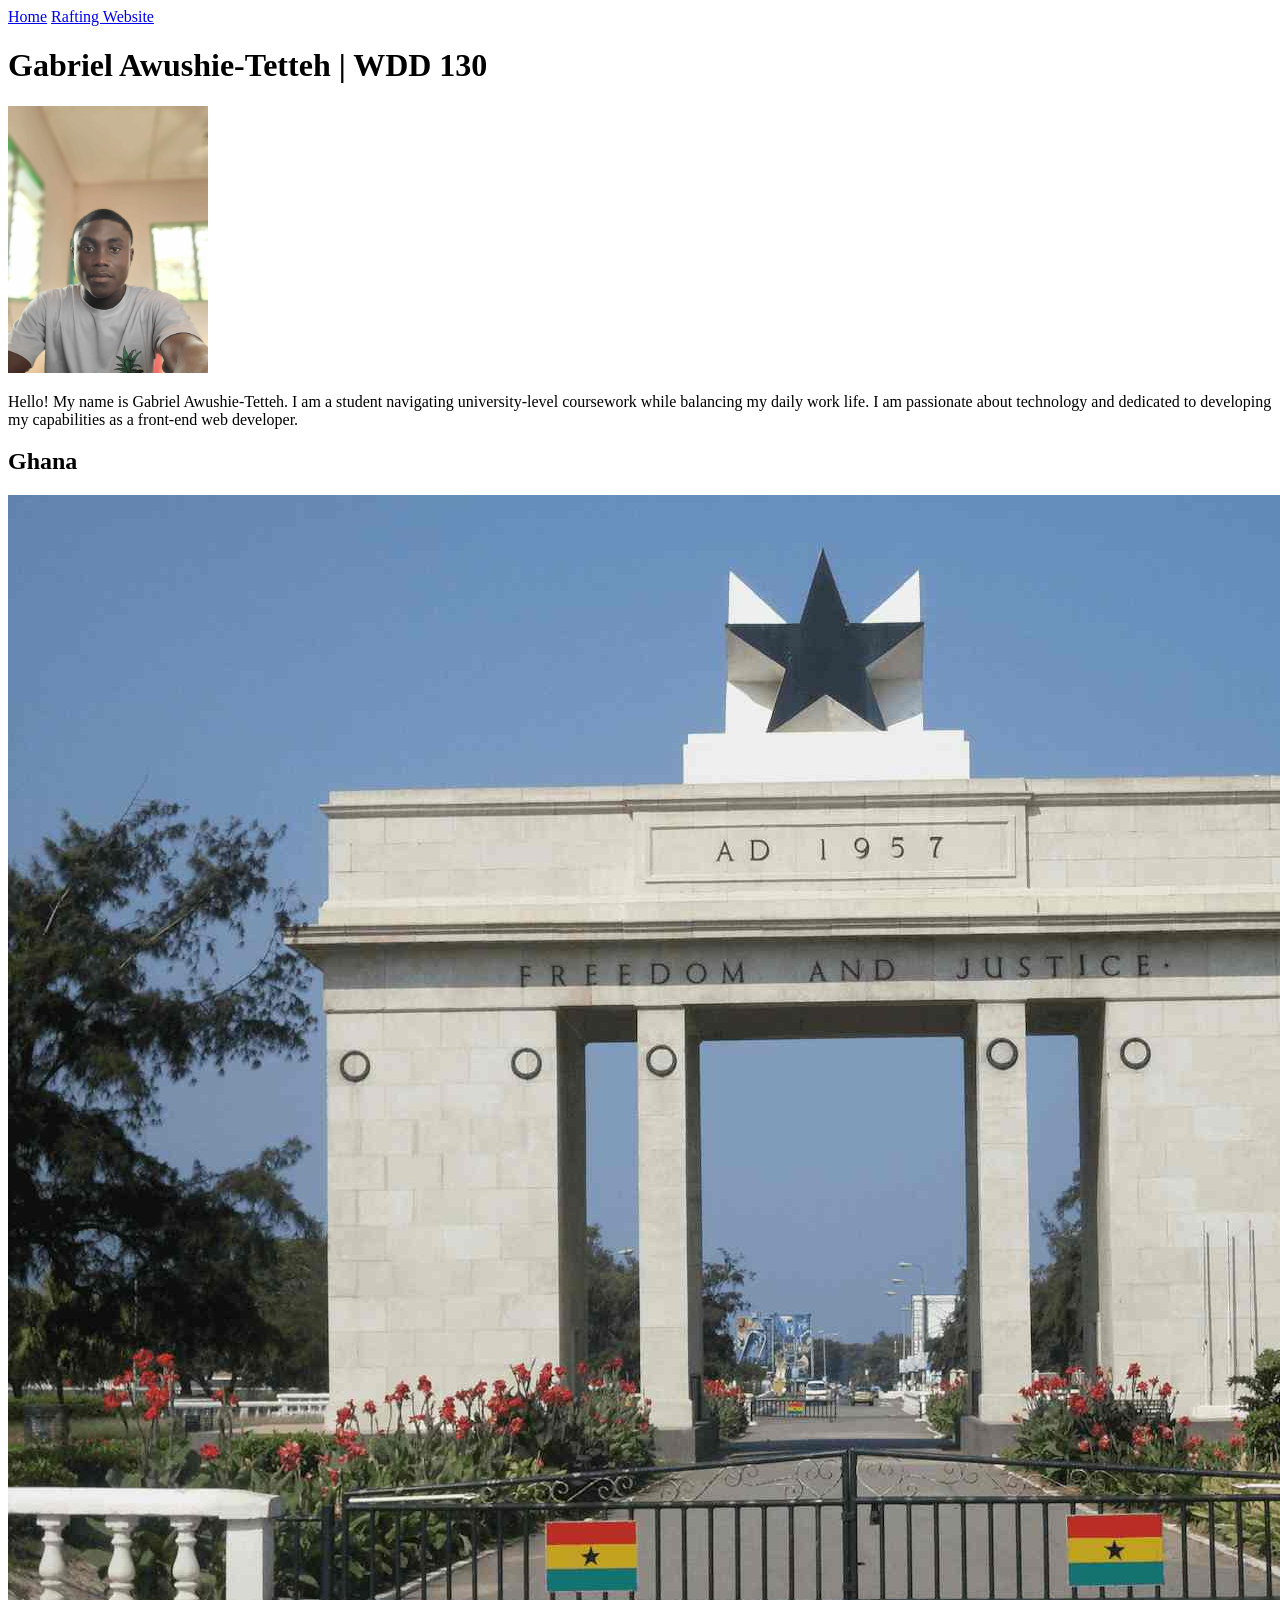
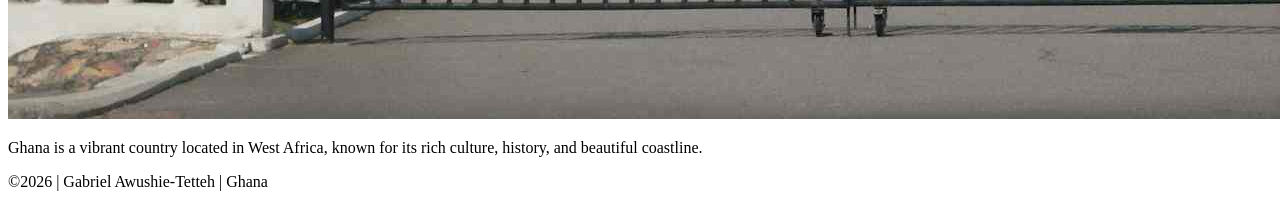
==== index.html @ 214a3665 "update week 2 homepage enhancement 2" ====
<!DOCTYPE html>
<html lang="en-us">

<head>
    <meta charset="utf-8">
    <meta name="viewport" content="width=device-width, initial-scale=1.0">
    <title>Gabriel Awushie-Tetteh | WDD 130</title>
    <meta name="descripton" content="Welcome to Gabriel Awushie-Tetteh's WDD 130 homepage, featuring web development assignments and projects.">
    <meta name="author" content="Gabriel Awushie-Tetteh">
</head>

<body>
    <header>
        <nav>
            <a href="#">Home</a>
            <a href="wwr/">Rafting Website</a>
        </nav>
    </header>

    <main>
        <h1>Gabriel Awushie-Tetteh | WDD 130</h1>

        <img src="images/profile.jpg" alt="Profile picture of Gabriel Awushie-Tetteh" width="200">

        <p>Hello! My name is Gabriel Awushie-Tetteh. I am a student navigating university-level
            coursework while balancing my daily work life. I am passionate about technology and
            dedicated to developing my capabilities as a front-end web developer.</p>
       
    </main>
    <aside>
    <h2>Ghana</h2>
    <img src="images/independence-arch.jpg" alt="A beautiful view of Ghana">
    <p>Ghana is a vibrant country located in West Africa, known for its rich culture, history, and beautiful coastline.</p>
    </aside>

    <footer>
        <p>©️2026 | Gabriel Awushie-Tetteh | Ghana</p>
    </footer>
</body>

</html>
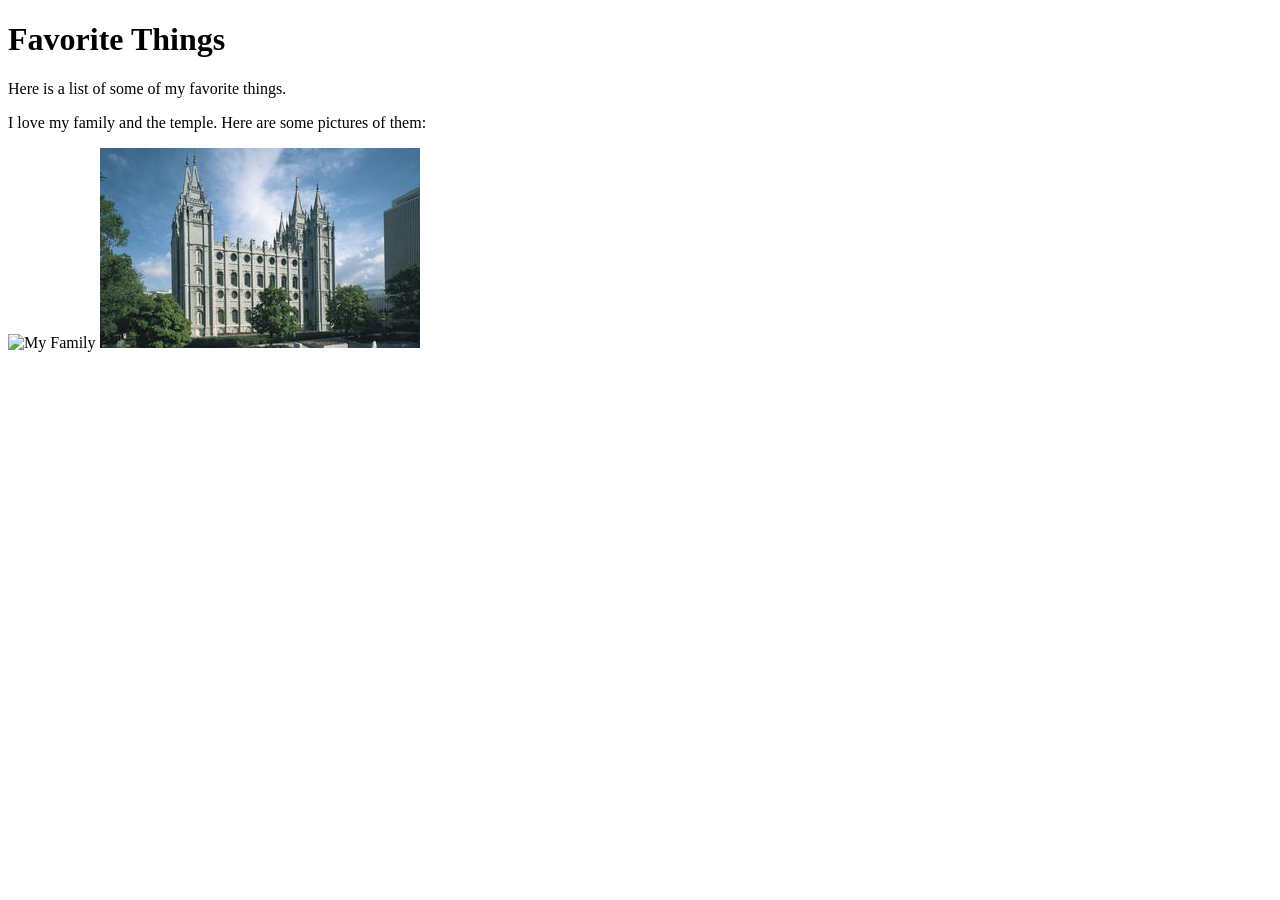
==== commit 261e28b7: "udate week 2 home page enhancement II" ====
--- a/index.html
+++ b/index.html
@@ -1,41 +1,17 @@
 <!DOCTYPE html>
-<html lang="en-us">
+<html lang="en">
+  <head>
+    <meta charset="UTF-8">
+    <meta name="viewport" content="width=device-width, initial-scale=1.0">
+    <title>My Favorite Things</title>
+  </head>
+  <body>
+    <h1>Favorite Things</h1>
+    <p>Here is a list of some of my favorite things.</p>
+    <p>I love my family and the temple. Here are some pictures of them:</p>
 
-<head>
-    <meta charset="utf-8">
-    <meta name="viewport" content="width=device-width, initial-scale=1.0">
-    <title>Gabriel Awushie-Tetteh | WDD 130</title>
-    <meta name="descripton" content="Welcome to Gabriel Awushie-Tetteh's WDD 130 homepage, featuring web development assignments and projects.">
-    <meta name="author" content="Gabriel Awushie-Tetteh">
-</head>
+    <img src="images/family.jpg" alt="My Family">
+    <img src="images/salt-lake-temple.jpg" alt="The Salt Lake Temple.">
+  </body>
+</html>
 
-<body>
-    <header>
-        <nav>
-            <a href="#">Home</a>
-            <a href="wwr/">Rafting Website</a>
-        </nav>
-    </header>
-
-    <main>
-        <h1>Gabriel Awushie-Tetteh | WDD 130</h1>
-
-        <img src="images/profile.jpg" alt="Profile picture of Gabriel Awushie-Tetteh" width="200">
-
-        <p>Hello! My name is Gabriel Awushie-Tetteh. I am a student navigating university-level
-            coursework while balancing my daily work life. I am passionate about technology and
-            dedicated to developing my capabilities as a front-end web developer.</p>
-       
-    </main>
-    <aside>
-    <h2>Ghana</h2>
-    <img src="images/independence-arch.jpg" alt="A beautiful view of Ghana">
-    <p>Ghana is a vibrant country located in West Africa, known for its rich culture, history, and beautiful coastline.</p>
-    </aside>
-
-    <footer>
-        <p>©️2026 | Gabriel Awushie-Tetteh | Ghana</p>
-    </footer>
-</body>
-
-</html>
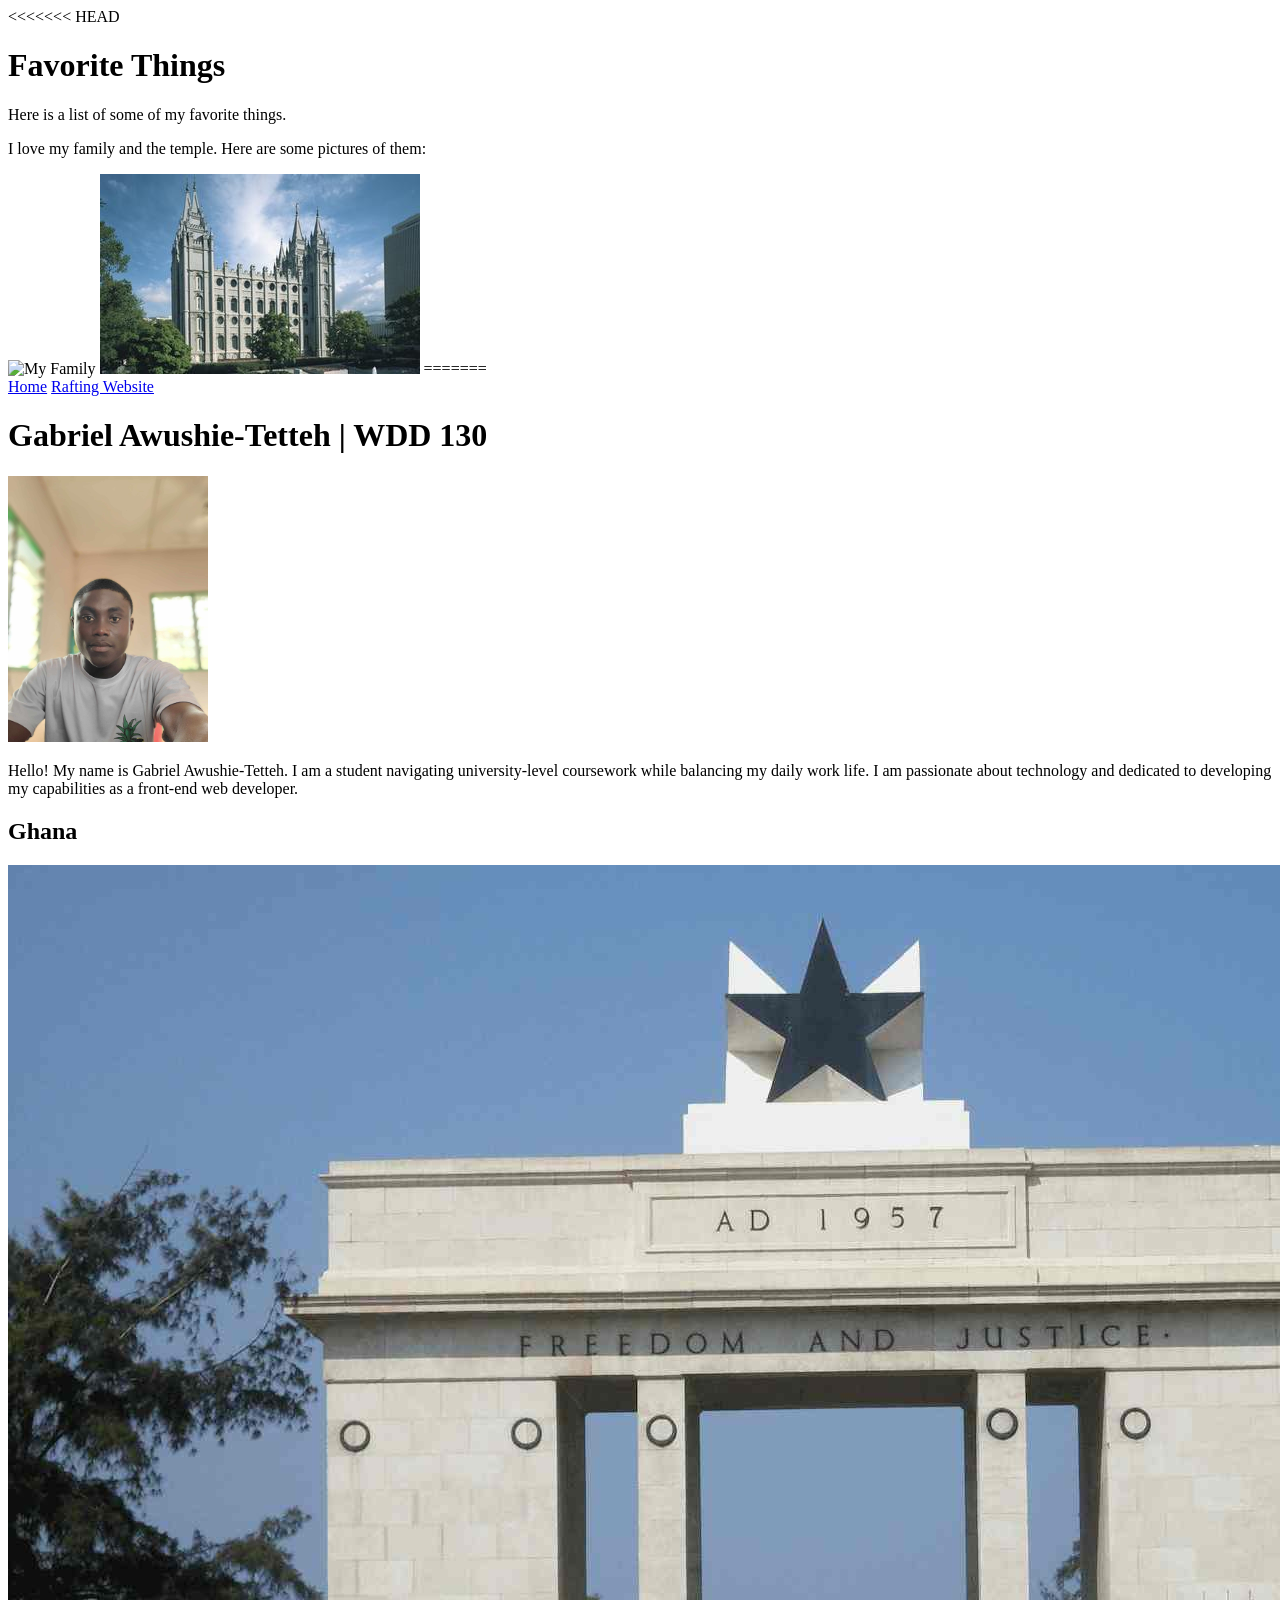
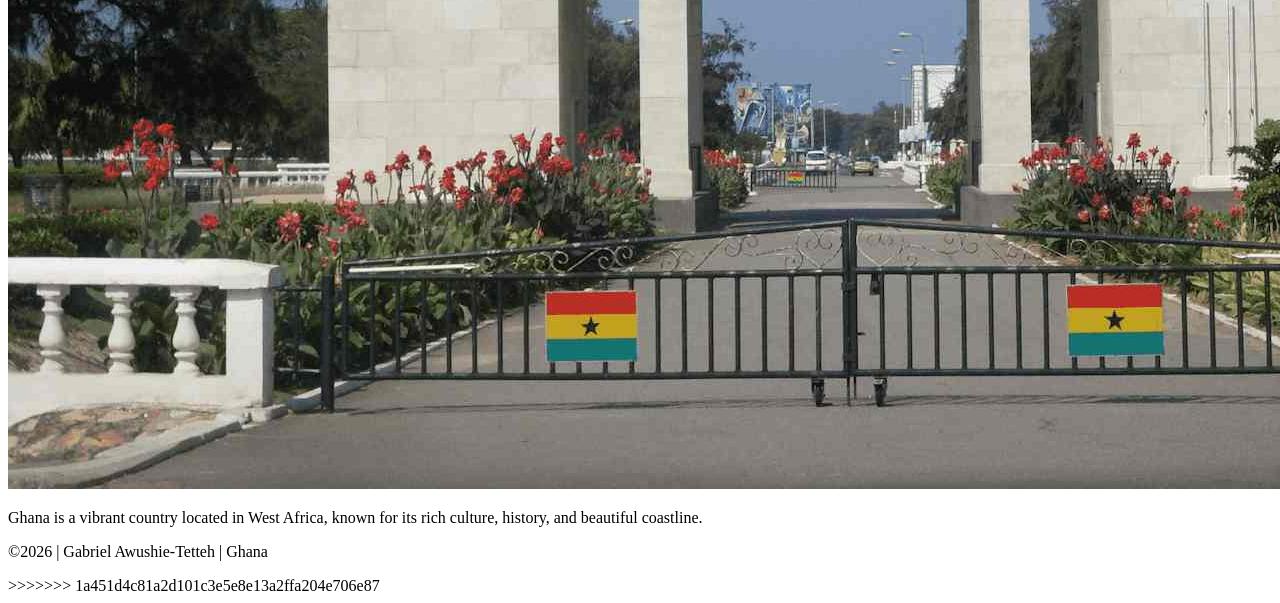
==== commit 1a3b6129: "Merge branch and resolve conflicts" ====
--- a/index.html
+++ b/index.html
@@ -1,4 +1,5 @@
 <!DOCTYPE html>
+<<<<<<< HEAD
 <html lang="en">
   <head>
     <meta charset="UTF-8">
@@ -15,3 +16,45 @@
   </body>
 </html>
 
+=======
+<html lang="en-us">
+
+<head>
+    <meta charset="utf-8">
+    <meta name="viewport" content="width=device-width, initial-scale=1.0">
+    <title>Gabriel Awushie-Tetteh | WDD 130</title>
+    <meta name="descripton" content="Welcome to Gabriel Awushie-Tetteh's WDD 130 homepage, featuring web development assignments and projects.">
+    <meta name="author" content="Gabriel Awushie-Tetteh">
+</head>
+
+<body>
+    <header>
+        <nav>
+            <a href="#">Home</a>
+            <a href="wwr/">Rafting Website</a>
+        </nav>
+    </header>
+
+    <main>
+        <h1>Gabriel Awushie-Tetteh | WDD 130</h1>
+
+        <img src="images/profile.jpg" alt="Profile picture of Gabriel Awushie-Tetteh" width="200">
+
+        <p>Hello! My name is Gabriel Awushie-Tetteh. I am a student navigating university-level
+            coursework while balancing my daily work life. I am passionate about technology and
+            dedicated to developing my capabilities as a front-end web developer.</p>
+       
+    </main>
+    <aside>
+    <h2>Ghana</h2>
+    <img src="images/independence-arch.jpg" alt="A beautiful view of Ghana">
+    <p>Ghana is a vibrant country located in West Africa, known for its rich culture, history, and beautiful coastline.</p>
+    </aside>
+
+    <footer>
+        <p>©️2026 | Gabriel Awushie-Tetteh | Ghana</p>
+    </footer>
+</body>
+
+</html>
+>>>>>>> 1a451d4c81a2d101c3e5e8e13a2ffa204e706e87
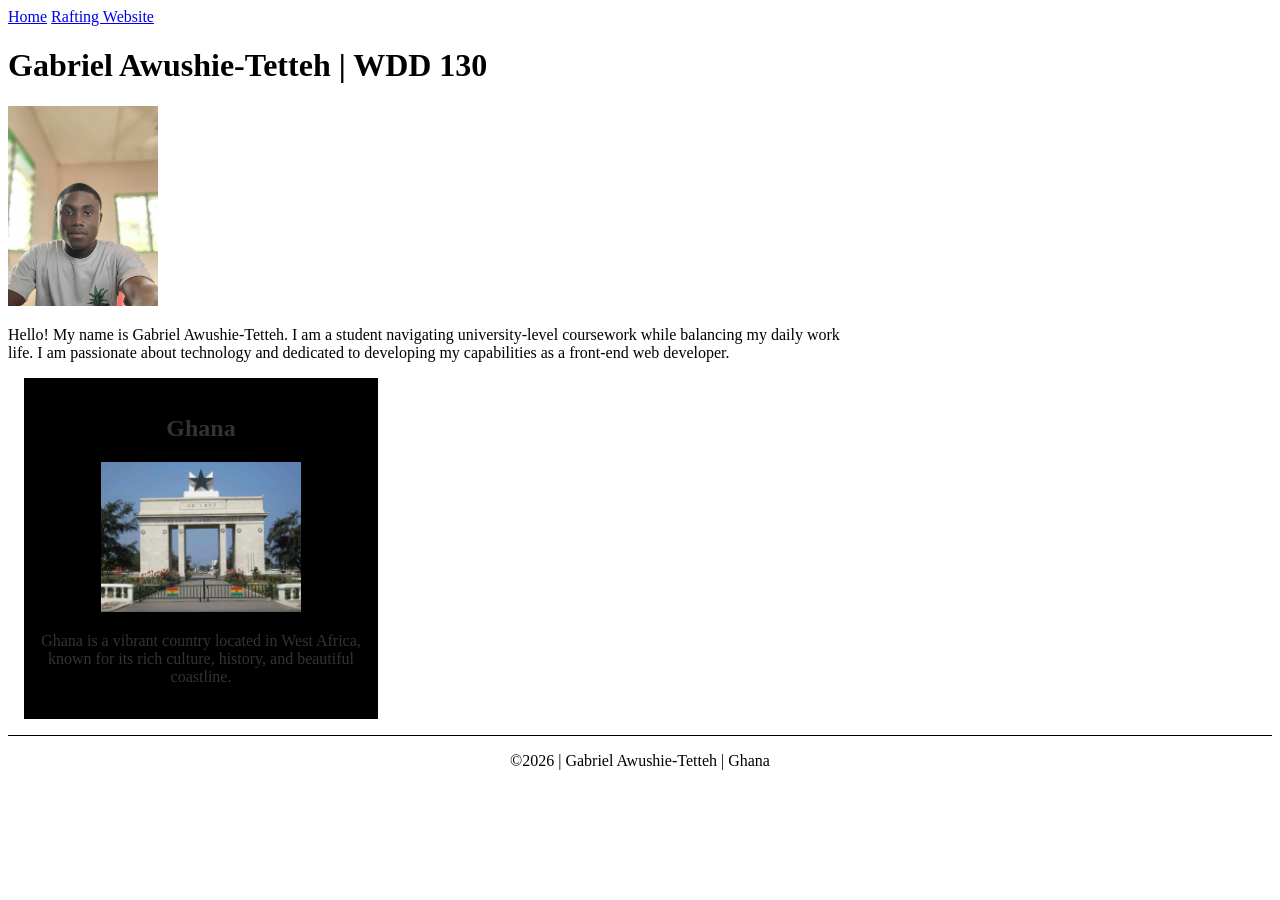
==== commit 94854002: "fix: save and connect stylesheet path" ====
--- a/index.html
+++ b/index.html
@@ -1,30 +1,14 @@
 <!DOCTYPE html>
-<<<<<<< HEAD
-<html lang="en">
-  <head>
-    <meta charset="UTF-8">
-    <meta name="viewport" content="width=device-width, initial-scale=1.0">
-    <title>My Favorite Things</title>
-  </head>
-  <body>
-    <h1>Favorite Things</h1>
-    <p>Here is a list of some of my favorite things.</p>
-    <p>I love my family and the temple. Here are some pictures of them:</p>
-
-    <img src="images/family.jpg" alt="My Family">
-    <img src="images/salt-lake-temple.jpg" alt="The Salt Lake Temple.">
-  </body>
-</html>
-
-=======
 <html lang="en-us">
 
 <head>
     <meta charset="utf-8">
     <meta name="viewport" content="width=device-width, initial-scale=1.0">
     <title>Gabriel Awushie-Tetteh | WDD 130</title>
-    <meta name="descripton" content="Welcome to Gabriel Awushie-Tetteh's WDD 130 homepage, featuring web development assignments and projects.">
+    <meta name="descripton"
+      content="Welcome to Gabriel Awushie-Tetteh's WDD 130 homepage, featuring web development assignments and projects.">
     <meta name="author" content="Gabriel Awushie-Tetteh">
+    <link rel="stylesheet" href="styles/styles.css">
 </head>
 
 <body>
@@ -43,12 +27,13 @@
         <p>Hello! My name is Gabriel Awushie-Tetteh. I am a student navigating university-level
             coursework while balancing my daily work life. I am passionate about technology and
             dedicated to developing my capabilities as a front-end web developer.</p>
-       
+
     </main>
     <aside>
-    <h2>Ghana</h2>
-    <img src="images/independence-arch.jpg" alt="A beautiful view of Ghana">
-    <p>Ghana is a vibrant country located in West Africa, known for its rich culture, history, and beautiful coastline.</p>
+        <h2>Ghana</h2>
+        <img src="images/independence-arch.jpg" alt="A beautiful view of Ghana">
+        <p>Ghana is a vibrant country located in West Africa, known for its rich culture, history,
+            and beautiful coastline.</p>
     </aside>
 
     <footer>
@@ -56,5 +41,4 @@
     </footer>
 </body>
 
-</html>
->>>>>>> 1a451d4c81a2d101c3e5e8e13a2ffa204e706e87
+</html>
--- a/styles/styles.css
+++ b/styles/styles.css
@@ -0,0 +1,33 @@
+main {
+    max-width: 840px;
+}
+
+aside {
+    width: 20rem;
+    margin: 1rem;
+    border: 1px solid rgb(0 0 0 / 0.2);
+    padding: 1rem;
+    background-color: #000;
+    color: #333;
+    text-align: center;
+}
+
+aside img {
+    width: 200px;
+    height: auto;
+}
+
+main img {
+    width: 150px;
+    height: auto;
+}
+
+p {
+    padding: 0;
+}
+
+footer {
+    margin-top: 15px;
+    border-top: 1px solid #000;
+    text-align: center;
+}
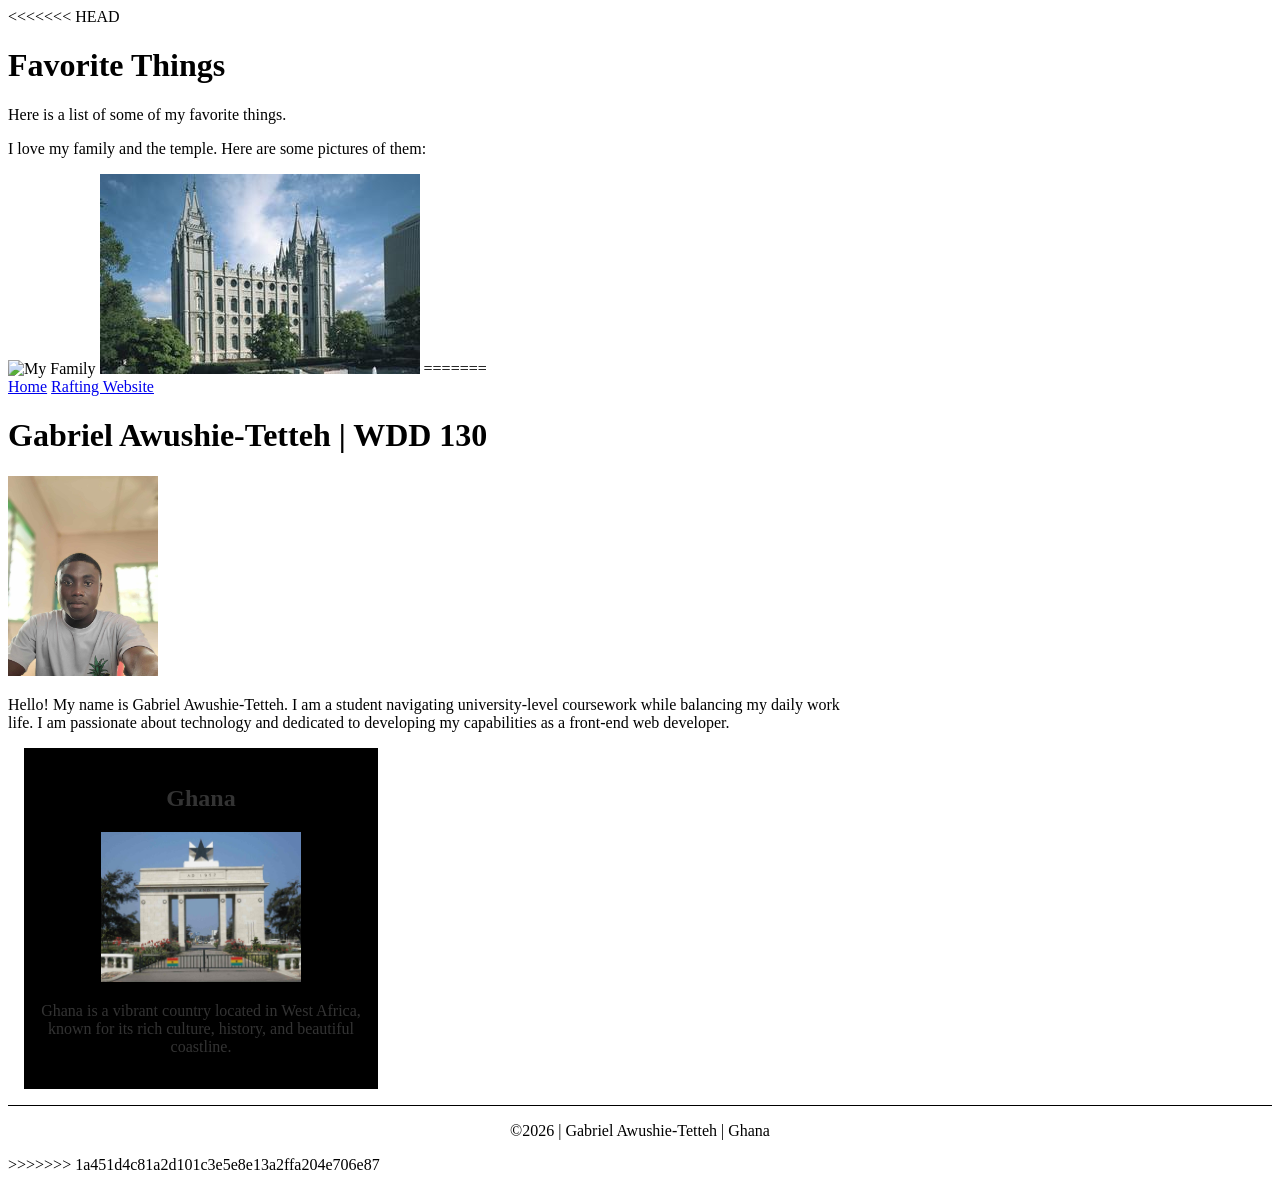
==== commit ec302c23: "Merge branch 'main' of https://github.com/GeniusGabriel/wdd130" ====
--- a/index.html
+++ b/index.html
@@ -1,4 +1,22 @@
 <!DOCTYPE html>
+<<<<<<< HEAD
+<html lang="en">
+  <head>
+    <meta charset="UTF-8">
+    <meta name="viewport" content="width=device-width, initial-scale=1.0">
+    <title>My Favorite Things</title>
+  </head>
+  <body>
+    <h1>Favorite Things</h1>
+    <p>Here is a list of some of my favorite things.</p>
+    <p>I love my family and the temple. Here are some pictures of them:</p>
+
+    <img src="images/family.jpg" alt="My Family">
+    <img src="images/salt-lake-temple.jpg" alt="The Salt Lake Temple.">
+  </body>
+</html>
+
+=======
 <html lang="en-us">
 
 <head>
@@ -41,4 +59,5 @@
     </footer>
 </body>
 
-</html>+</html>
+>>>>>>> 1a451d4c81a2d101c3e5e8e13a2ffa204e706e87
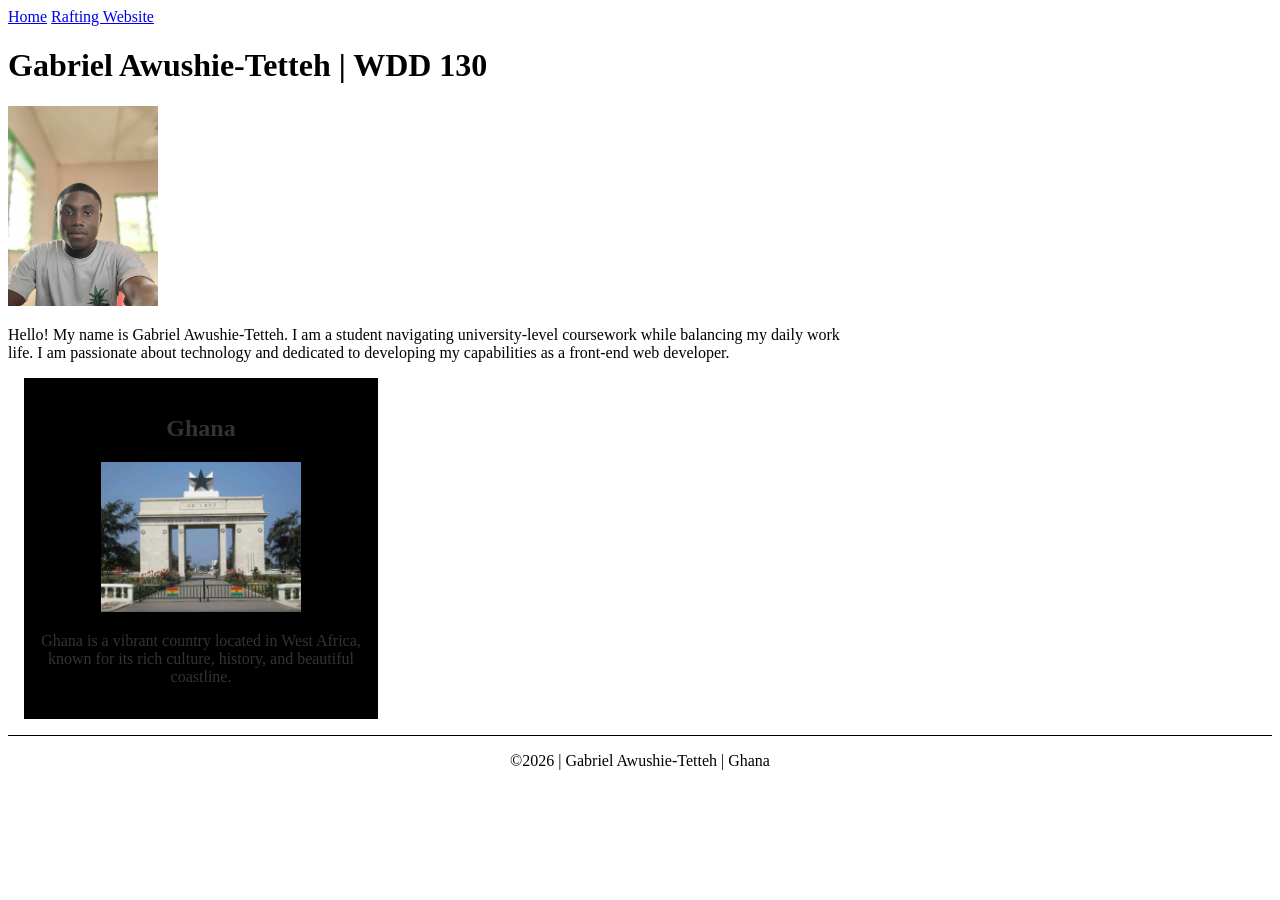
==== commit 01d0420b: "fix: clean up all conflict markers and save index" ====
--- a/index.html
+++ b/index.html
@@ -1,22 +1,4 @@
 <!DOCTYPE html>
-<<<<<<< HEAD
-<html lang="en">
-  <head>
-    <meta charset="UTF-8">
-    <meta name="viewport" content="width=device-width, initial-scale=1.0">
-    <title>My Favorite Things</title>
-  </head>
-  <body>
-    <h1>Favorite Things</h1>
-    <p>Here is a list of some of my favorite things.</p>
-    <p>I love my family and the temple. Here are some pictures of them:</p>
-
-    <img src="images/family.jpg" alt="My Family">
-    <img src="images/salt-lake-temple.jpg" alt="The Salt Lake Temple.">
-  </body>
-</html>
-
-=======
 <html lang="en-us">
 
 <head>
@@ -59,5 +41,4 @@
     </footer>
 </body>
 
-</html>
->>>>>>> 1a451d4c81a2d101c3e5e8e13a2ffa204e706e87
+</html>
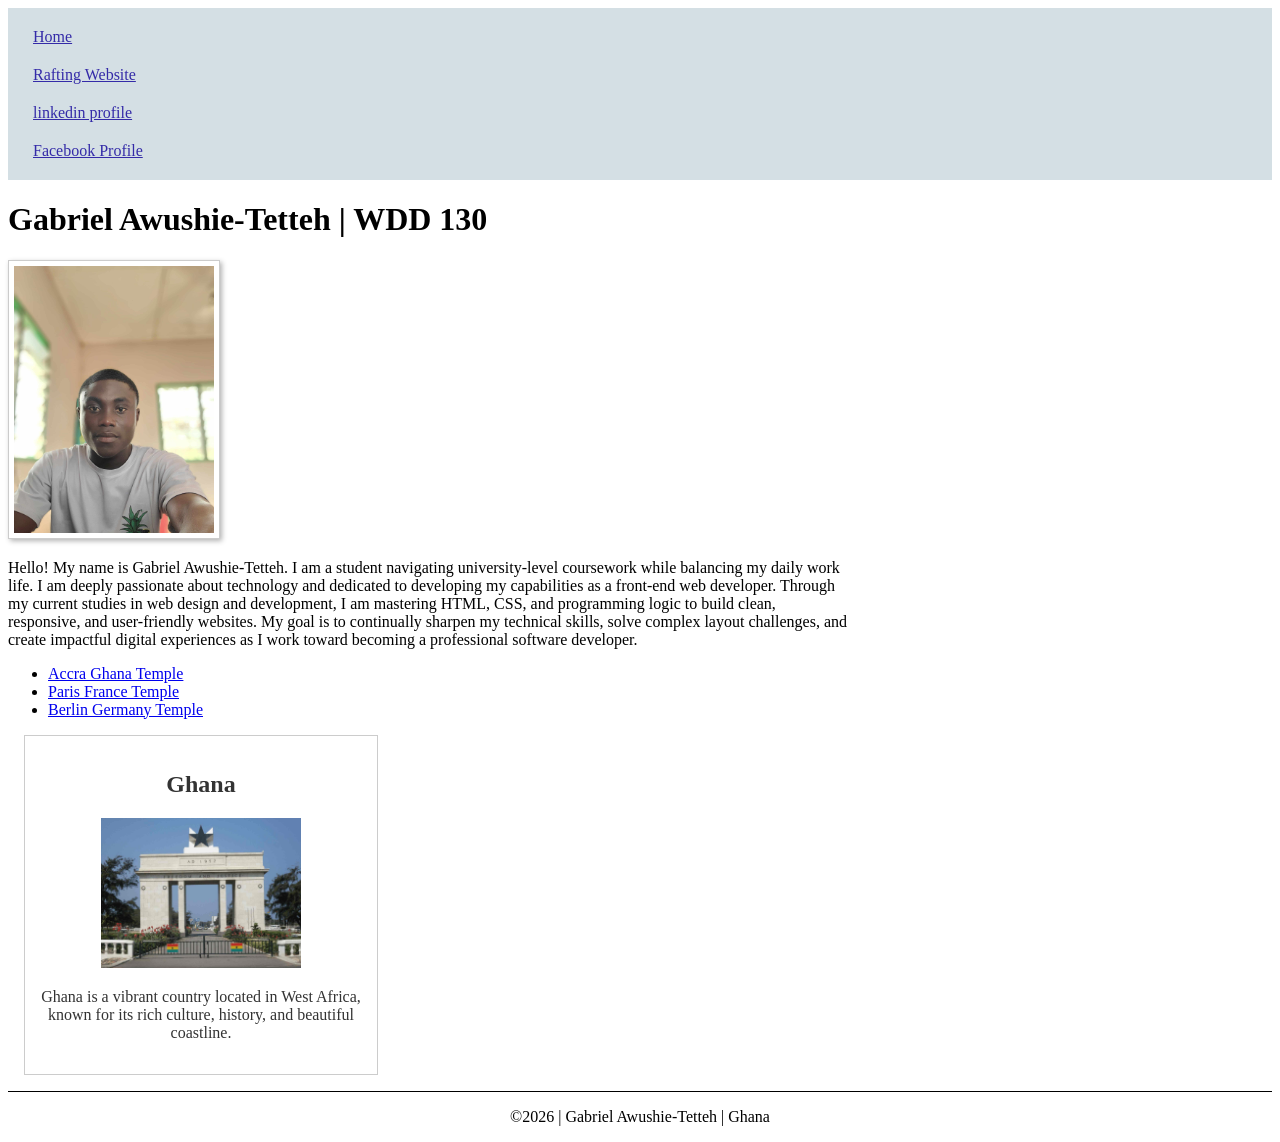
==== commit 62e1a4d4: "update week 3 homepage enhancement" ====
--- a/index.html
+++ b/index.html
@@ -5,7 +5,7 @@
     <meta charset="utf-8">
     <meta name="viewport" content="width=device-width, initial-scale=1.0">
     <title>Gabriel Awushie-Tetteh | WDD 130</title>
-    <meta name="descripton"
+    <meta name="description"
       content="Welcome to Gabriel Awushie-Tetteh's WDD 130 homepage, featuring web development assignments and projects.">
     <meta name="author" content="Gabriel Awushie-Tetteh">
     <link rel="stylesheet" href="styles/styles.css">
@@ -16,6 +16,9 @@
         <nav>
             <a href="#">Home</a>
             <a href="wwr/">Rafting Website</a>
+            <a href="https://www.linkedin.com/public-profile/settings/" target="_blank">linkedin
+                profile</a>
+            <a href="https://www.facebook.com/xirgabby" target="_blank">Facebook Profile</a>
         </nav>
     </header>
 
@@ -25,11 +28,35 @@
         <img src="images/profile.jpg" alt="Profile picture of Gabriel Awushie-Tetteh" width="200">
 
         <p>Hello! My name is Gabriel Awushie-Tetteh. I am a student navigating university-level
-            coursework while balancing my daily work life. I am passionate about technology and
-            dedicated to developing my capabilities as a front-end web developer.</p>
+            coursework
+            while balancing my daily work life. I am deeply passionate about technology and
+            dedicated to
+            developing my capabilities as a front-end web developer. Through my current studies in
+            web design
+            and development, I am mastering HTML, CSS, and programming logic to build clean,
+            responsive, and
+            user-friendly websites. My goal is to continually sharpen my technical skills, solve
+            complex layout
+            challenges, and create impactful digital experiences as I work toward becoming a
+            professional
+            software developer.</p>
+        <ul class="box">
+
+            <li><a
+                  href="https://www.churchofjesuschrist.org/temples/details/accra-ghana-temple?lang=eng">Accra
+                    Ghana Temple</a></li>
+            <li><a href="
+                  https://www.churchofjesuschrist.org/temples/details/paris-france-temple"
+                  target="_blank">Paris
+                    France Temple</a></li>
+            <li><a href="https://www.churchofjesuschrist.org/temples/details/lima-peru-los-olivos-temple"
+                  target="_blank">Berlin Germany Temple</a></li>
+
+        </ul>
+
 
     </main>
-    <aside>
+    <aside class="box">
         <h2>Ghana</h2>
         <img src="images/independence-arch.jpg" alt="A beautiful view of Ghana">
         <p>Ghana is a vibrant country located in West Africa, known for its rich culture, history,
--- a/styles/styles.css
+++ b/styles/styles.css
@@ -7,7 +7,7 @@
     margin: 1rem;
     border: 1px solid rgb(0 0 0 / 0.2);
     padding: 1rem;
-    background-color: #000;
+    background-color: #ffffff;
     color: #333;
     text-align: center;
 }
@@ -20,6 +20,9 @@
 main img {
     width: 150px;
     height: auto;
+    border: 1px solid #ccc;
+    padding: 5px;
+    box-shadow: 2px 2px 5px rgba(0, 0, 0, 0.1);
 }
 
 p {
@@ -30,4 +33,30 @@
     margin-top: 15px;
     border-top: 1px solid #000;
     text-align: center;
+}
+
+nav {
+    background-color: #d4dfe4;
+    padding: 10px;
+}
+
+nav a {
+    color: #342ba8;
+    /* Use your preferred link color */
+    padding: 10px 15px;
+    display: block;
+}
+
+h1 {
+    color: #000;
+
+}
+
+main img {
+    width: 200px;
+
+    height: auto;
+    border: 1px solid #ccc;
+    padding: 5px;
+    box-shadow: 2px 2px 5px rgba(0, 0, 0, 0.3);
 }
